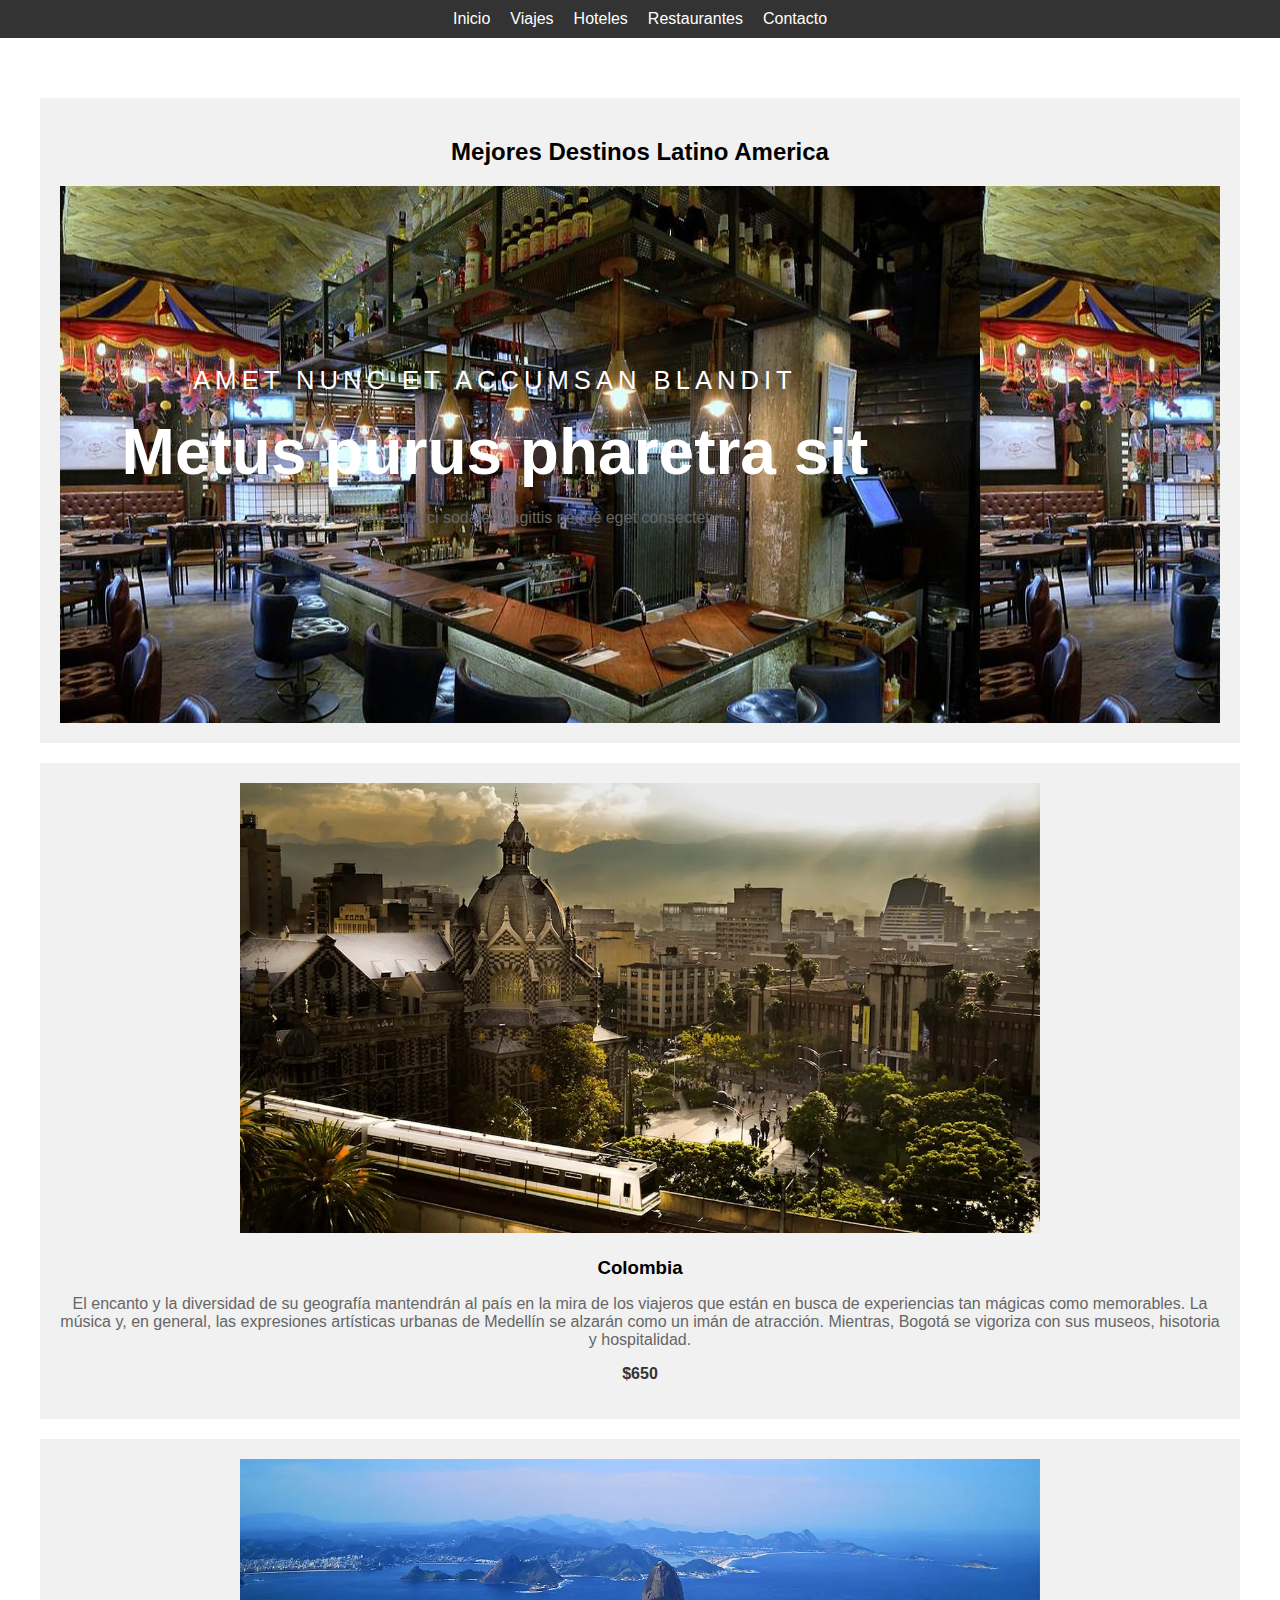
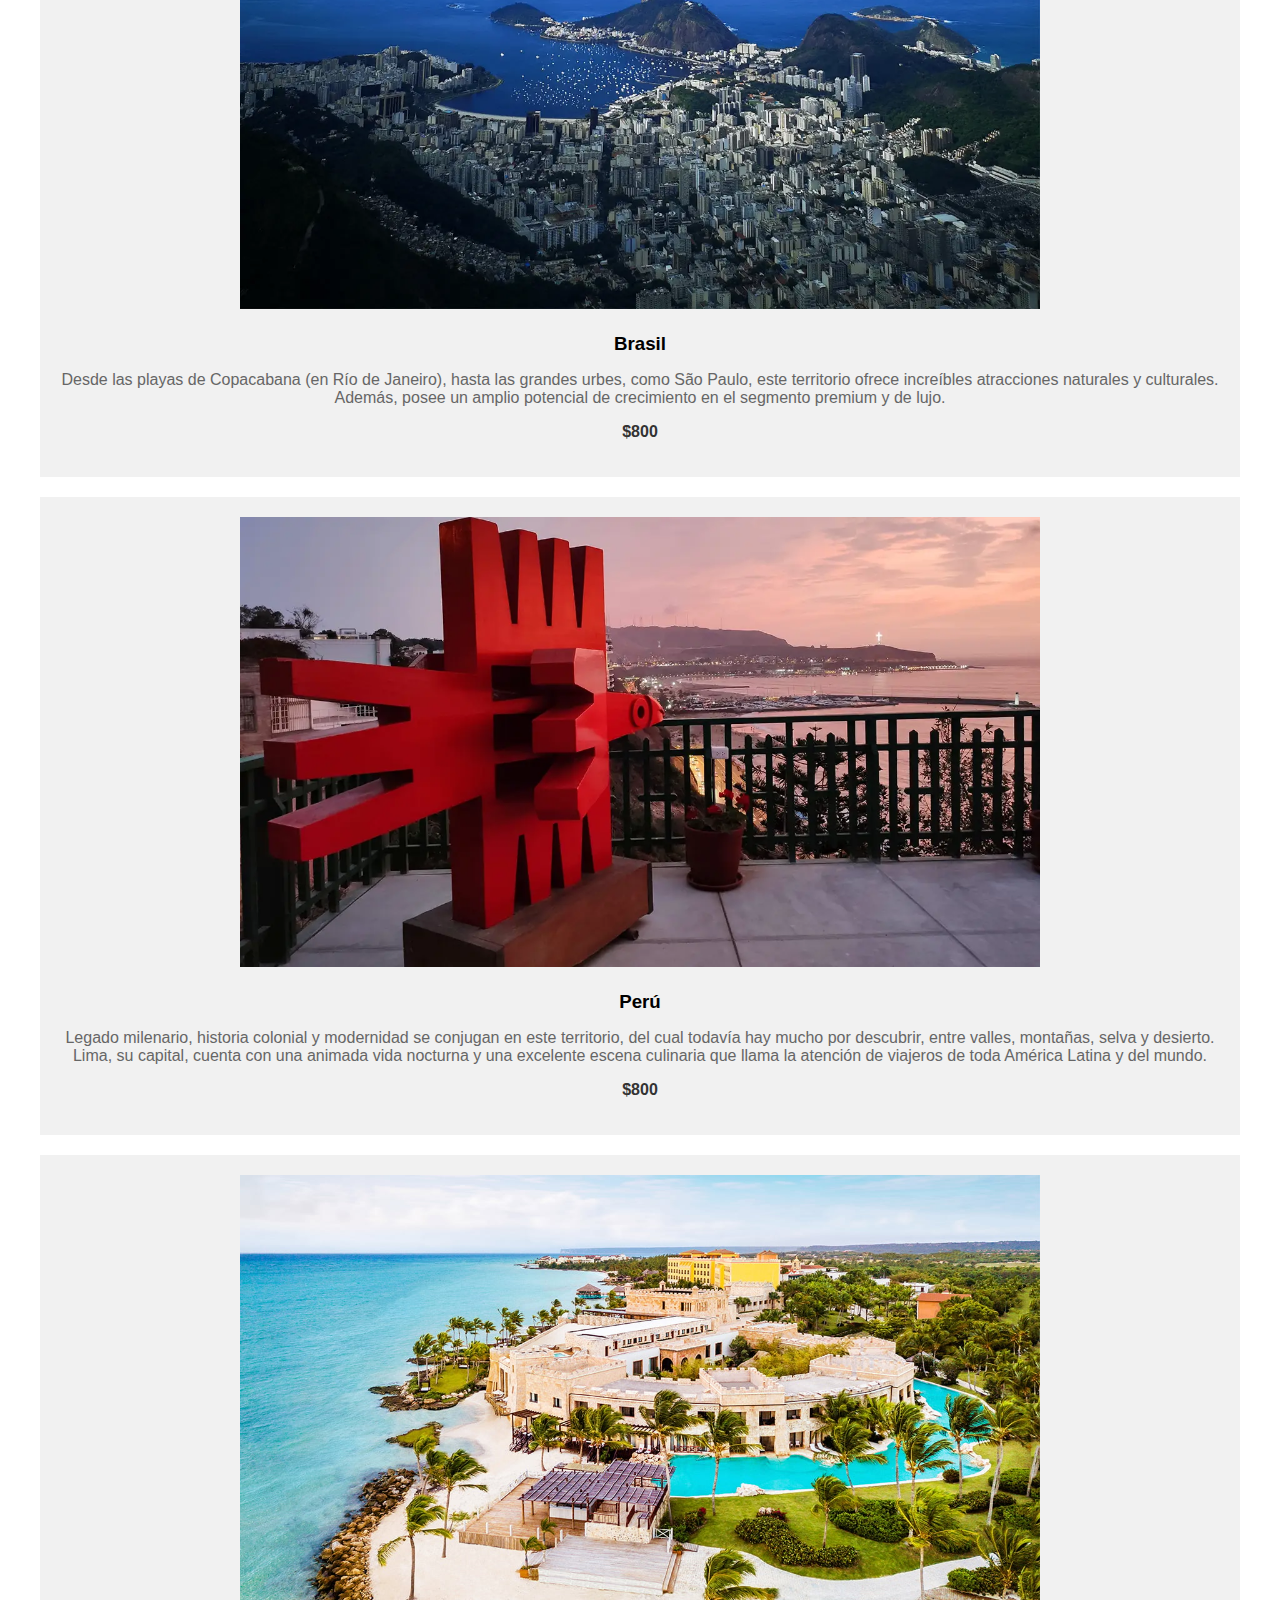
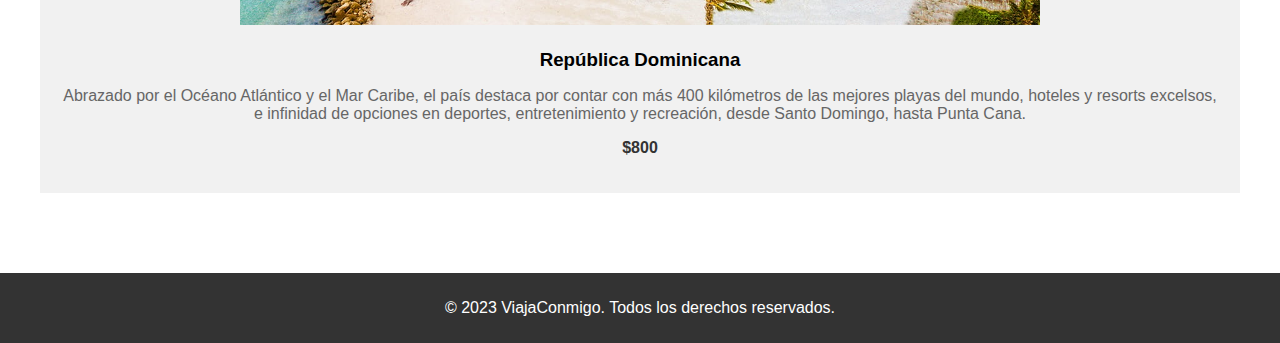
==== index.html @ 70993531 "proyecto" ====
<!DOCTYPE html>
<html lang="es">
<head>
    <meta charset="UTF-8">
    <meta name="viewport" content="width=device-width, initial-scale=1.0">
    <link rel="stylesheet" href="js/styles.css">
    <title>ViajaConmigo</title>
</head>
<body>
    <header>
        <nav>
            <ul>
                <li><a href="proyecto.html">Inicio</a></li>
                <li><a href="viajes.html">Viajes</a></li>
                <li><a href="hoteles.html">Hoteles</a></li>
                <li><a href="restaurantes.html">Restaurantes</a></li>
                <li><a href="contacto.html">Contacto</a></li>
                <!-- Puedes agregar más opciones según necesites -->
            </ul>
        </nav>
    </header>
    <main>
        
       
        <section id="viajes" class="travel-packages">
            
            <div class="travel-package">
                
                    <h2>Mejores Destinos Latino America</h2>
                  
                
                    <!-- <div id="thumbnails">
                        <img src="imagenes/brasil.webp" alt="Imagen 4" class="thumbnail" onclick="currentSlide(0)">
                        <img src="imagenes/peru.webp" alt="Imagen 5" class="thumbnail" onclick="currentSlide(1)">
                        <img src="imagenes/colombia.webp" alt="Imagen 6" class="thumbnail" onclick="currentSlide(2)">
                    </div>  -->

                    <div class="wrapper bgded overlay" style="background-image:url('imagenes/ACasadoPorco.jpg');">
                        <div id="pageintro" class="hoc clear"> 
                          
                          <article class="texto11">
                            <p class="texto12">Amet nunc et accumsan blandit</p>
                            <h3 class="heading" >Metus purus pharetra sit</h3>
                            <p class="texto12">Tempor praesent eu orci sodales sagittis neque eget consectetur</p>
                            <!-- <footer><a class="btn" href="#">Fringilla est pharetra</a></footer> -->
                          </article>
                          
                        </div>
                    </div>
            </div>
            <div class="travel-package">
                <img src="imagenes/colombia.webp" alt="Paquete de Viaje 2" height="534" width="800">
                <h3>Colombia</h3>
                <p>El encanto y la diversidad de su geografía mantendrán al país en la mira de los viajeros que están en busca de experiencias tan mágicas como memorables. La música y, en general, las expresiones artísticas urbanas de Medellín se alzarán como un imán de atracción. Mientras, Bogotá se vigoriza con sus museos, hisotoria y hospitalidad.</p>
                <p class="price">$650</p>
            </div>
            <div class="travel-package">
                <img src="imagenes/brasil.webp" alt="Paquete de Viaje 3" height="534" width="800">
                <h3>Brasil</h3>
                <p>Desde las playas de Copacabana (en Río de Janeiro), hasta las grandes urbes, como São Paulo, este territorio ofrece increíbles atracciones naturales y culturales. Además, posee un amplio potencial de crecimiento en el segmento premium y de lujo.</p>
                <p class="price">$800</p>
            </div>
            <div class="travel-package">
                <img src="imagenes/peru.webp" alt="Paquete de Viaje 4" height="534" width="800">
                <h3>Perú</h3>
                <p>Legado milenario, historia colonial y modernidad se conjugan en este territorio, del cual todavía hay mucho por descubrir, entre valles, montañas, selva y desierto. Lima, su capital, cuenta con una animada vida nocturna y una excelente escena culinaria que llama la atención de viajeros de toda América Latina y del mundo.</p>
                <p class="price">$800</p>
            </div>
            <div class="travel-package">
                <img src="imagenes/republica dominicana.jpg" alt="Paquete de Viaje 5" height="534" width="800">
                <h3>República Dominicana</h3>
                <p>Abrazado por el Océano Atlántico y el Mar Caribe, el país destaca por contar con más 400 kilómetros de las mejores playas del mundo, hoteles y resorts excelsos, e infinidad de opciones en deportes, entretenimiento y recreación, desde Santo Domingo, hasta Punta Cana.</p>
                <p class="price">$800</p>
            </div>
            <!-- Agrega más paquetes de viaje según sea necesario -->
        </section>
        <!-- Agrega más secciones según las necesidades de tu página -->
    </main>
    <footer>
        <p>&copy; 2023 ViajaConmigo. Todos los derechos reservados.</p>
    </footer>

    <script src="script.js"></script>
    <script src="js/script2xd.js"></script>
</body>
</html>
---- js/styles.css ----
/* Estilos generales */
body {
    font-family: Arial, sans-serif;
    margin: 0;
    padding: 0;
}

/* .imagen {

    height: 10px;
    width: 10px;
} */


#pageintro{padding:180px 0;}

#pageintro article{display:block; max-width:75%;}
#pageintro .heading{margin-bottom:20px; font-size:4rem;}
#pageintro p:first-of-type{margin:0 0 20px 0; text-transform:uppercase; font-size:1.6rem; letter-spacing:5px; color: white;}
#pageintro footer{margin-top:50px;}

.heading{
    color: white
}

.texto13{
    color: white
}


#slideshow{
    padding: 180px 0;
    padding: 5px;
    box-sizing: border-box;
}

.texto{
    font-size: 18px;;
    text-shadow: 1px 1px 2px rgba(0, 0, 0, 0.2);
    text-align: center;

    display: flex;
    flex-direction: column;
    max-width: 1000px;
    margin: 0 auto;
}

.contactoss{
    font-size: 18px;;
    text-shadow: 1px 1px 2px rgba(0, 0, 0, 0.2);
    text-align: center;

    display: flex;
    max-width: 1200px;
    margin: 0 auto;
}

.image-container {
    display: inline-block;
    width: 33.1%;
    padding: 5px;
    box-sizing: border-box;
}
header {
    background-color: #f1f1f1;
    padding: 20px;
}

nav ul {
    display: flex;
    list-style-type: none;
    margin: 0;
    padding: 0;
}

nav li {
    margin-right: 20px;
}

nav a {
    color: #333;
    text-decoration: none;
}

main {
    padding: 20px;
}

.promo {
    background-color: #007BFF;
    color: #fff;
    padding: 20px;
    text-align: center;
}

.products {
    display: grid;
    grid-template-columns: repeat(auto-fit, minmax(300px, 1fr));
    gap: 20px;
    margin-top: 40px;
}

.product {
    background-color: #f1f1f1;
    padding: 20px;
    transition: transform 0.3s ease;
}

.product:hover {
    transform: translateY(-10px);
}

.price {
    color: #333;
    font-weight: bold;
}

footer {
    background-color: #f1f1f1;
    padding: 20px;
    text-align: center;
}

.discounts,
.today-only,
.region-search {
    margin-top: 40px;
}

.discount {
    display: flex;
    justify-content: space-between;
    align-items: center;
    background-color: #f1f1f1;
    padding: 15px;
    margin-bottom: 10px;
}

.discount p {
    margin: 0;
}

/* Agregando estilos específicos para la sección de Viajes */
.travel-packages {
    padding: 20px;
}

.travel-packages h2 {
    text-align: center;
}

.travel-package {
    background-color: #f1f1f1;
    padding: 20px;
    margin-bottom: 20px;
    transition: transform 0.3s ease;
    text-align: center;

}

.travel-package:hover {
    transform: translateY(-10px);
}

.travel-package img {
    max-width: 100%;
    height: auto;
    margin-bottom: 10px;
    
}

.travel-package h3 {
    margin: 10px 0;
}

.travel-package p {
    color: #666;
}

.travel-package .price {
    color: #333;
    font-weight: bold;
}

/* Estilos específicos para la sección de Hoteles */
.hotels {
    padding: 20px;
}

.hotels h2 {
    text-align: center;
}

.hotel {
    background-color: #f1f1f1;
    padding: 20px;
    margin-bottom: 20px;
    transition: transform 0.3s ease;
    text-align: center;

}

.hotel:hover {
    transform: translateY(-10px);
}

.hotel img {
    max-width: 100%;
    height: auto;
    margin-bottom: 10px;
}

.hotel h3 {
    margin: 10px 0;
}

.hotel p {
    color: #666;
}

.hotel .price {
    color: #333;
    font-weight: bold;
}

/* Estilos para sección uno */
.section-one {
    background-color: #f0f0f0;
    color: #333;
    text-align: center;
    padding: 50px 20px;
}

/* Estilos para sección dos */
.section-two {
    background-color: #fff;
    color: #444;
    text-align: center;
    padding: 50px 20px;
}

/* Estilos para sección tres */
.section-three {
    background-color: #f9f9f9;
    color: #222;
    text-align: center;
    padding: 50px 20px;
}

/* Estilos para sección cuatro */
.section-four {
    background-color: #fefefe;
    color: #555;
    text-align: center;
    padding: 50px 20px;
}

/* Estilos para sección cinco */
.section-five {
    background-color: #f8f8f8;
    color: #333;
    text-align: center;
    padding: 50px 20px;
}

/* Estilos para sección seis */
.section-six {
    background-color: #fff;
    color: #444;
    text-align: center;
    padding: 50px 20px;
}

/* Estilos generales */
body {
    font-family: Arial, sans-serif;
    margin: 0;
    padding: 0;
}

header {
    background-color: #333;
    color: #fff;
    padding: 10px 20px;
}

nav ul {
    display: flex;
    list-style-type: none;
    margin: 0;
    padding: 0;
    justify-content: center;
}

nav li {
    margin: 0 10px;
}

nav a {
    color: #fff;
    text-decoration: none;
}

main {
    margin: 20px 0;
}

footer {
    background-color: #333;
    color: #fff;
    text-align: center;
    padding: 10px 20px;
}

/* Estilos para la sección de Contacto */
.contact {
    background-color: #f5f5f5;
    color: #333;
    text-align: center;
    padding: 50px 20px;
}

.contact h2 {
    margin-bottom: 20px;
}

.contact form {
    display: flex;
    flex-direction: column;
    max-width: 400px;
    margin: 0 auto;
}

.contact label {
    margin-bottom: 5px;
}

.contact input[type="text"],
.contact input[type="email"],
.contact textarea {
    width: 100%;
    padding: 8px;
    margin-bottom: 10px;
    border: 1px solid #ccc;
    border-radius: 4px;
}

.contact textarea {
    height: 150px;
}

.contact input[type="submit"] {
    background-color: #333;
    color: #fff;
    border: none;
    padding: 10px;
    cursor: pointer;
    border-radius: 4px;
}

.contact input[type="submit"]:hover {
    background-color: #555;
}
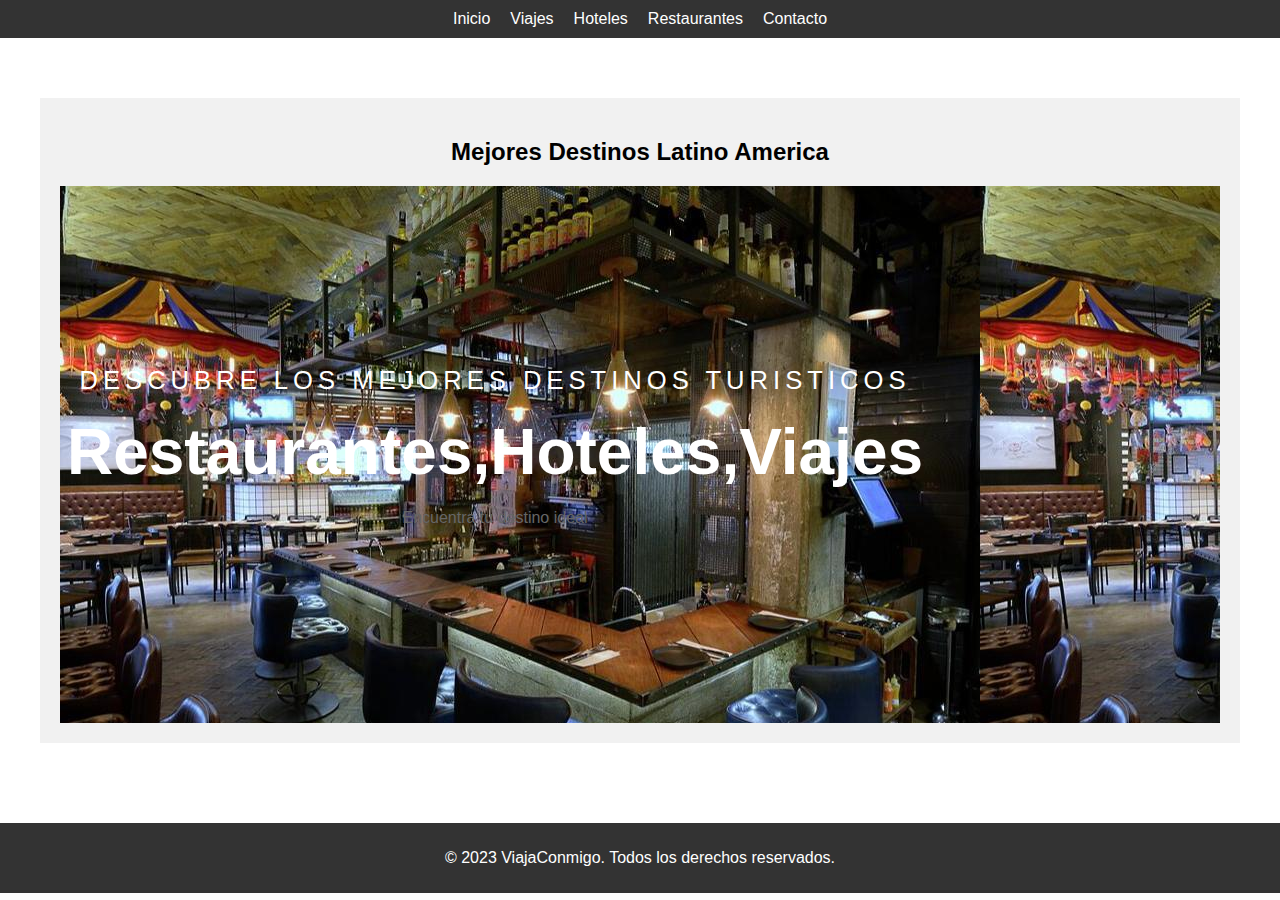
==== commit 17b52fbf: "proyecto" ====
--- a/index.html
+++ b/index.html
@@ -20,6 +20,11 @@
         </nav>
     </header>
     <main>
+
+        <!-- NELSON DANIEL GARCIA COPA
+        FERNANDO MARUPA ARNEZ
+        LUIS RAMIREZ VISCARRA -->
+
         
        
         <section id="viajes" class="travel-packages">
@@ -39,40 +44,16 @@
                         <div id="pageintro" class="hoc clear"> 
                           
                           <article class="texto11">
-                            <p class="texto12">Amet nunc et accumsan blandit</p>
-                            <h3 class="heading" >Metus purus pharetra sit</h3>
-                            <p class="texto12">Tempor praesent eu orci sodales sagittis neque eget consectetur</p>
+                            <p class="texto12">Descubre los mejores destinos turisticos</p>
+                            <h3 class="heading" >Restaurantes,Hoteles,Viajes</h3>
+                            <p class="texto12">Encuentra tu destino ideal</p>
                             <!-- <footer><a class="btn" href="#">Fringilla est pharetra</a></footer> -->
                           </article>
                           
                         </div>
                     </div>
             </div>
-            <div class="travel-package">
-                <img src="imagenes/colombia.webp" alt="Paquete de Viaje 2" height="534" width="800">
-                <h3>Colombia</h3>
-                <p>El encanto y la diversidad de su geografía mantendrán al país en la mira de los viajeros que están en busca de experiencias tan mágicas como memorables. La música y, en general, las expresiones artísticas urbanas de Medellín se alzarán como un imán de atracción. Mientras, Bogotá se vigoriza con sus museos, hisotoria y hospitalidad.</p>
-                <p class="price">$650</p>
-            </div>
-            <div class="travel-package">
-                <img src="imagenes/brasil.webp" alt="Paquete de Viaje 3" height="534" width="800">
-                <h3>Brasil</h3>
-                <p>Desde las playas de Copacabana (en Río de Janeiro), hasta las grandes urbes, como São Paulo, este territorio ofrece increíbles atracciones naturales y culturales. Además, posee un amplio potencial de crecimiento en el segmento premium y de lujo.</p>
-                <p class="price">$800</p>
-            </div>
-            <div class="travel-package">
-                <img src="imagenes/peru.webp" alt="Paquete de Viaje 4" height="534" width="800">
-                <h3>Perú</h3>
-                <p>Legado milenario, historia colonial y modernidad se conjugan en este territorio, del cual todavía hay mucho por descubrir, entre valles, montañas, selva y desierto. Lima, su capital, cuenta con una animada vida nocturna y una excelente escena culinaria que llama la atención de viajeros de toda América Latina y del mundo.</p>
-                <p class="price">$800</p>
-            </div>
-            <div class="travel-package">
-                <img src="imagenes/republica dominicana.jpg" alt="Paquete de Viaje 5" height="534" width="800">
-                <h3>República Dominicana</h3>
-                <p>Abrazado por el Océano Atlántico y el Mar Caribe, el país destaca por contar con más 400 kilómetros de las mejores playas del mundo, hoteles y resorts excelsos, e infinidad de opciones en deportes, entretenimiento y recreación, desde Santo Domingo, hasta Punta Cana.</p>
-                <p class="price">$800</p>
-            </div>
-            <!-- Agrega más paquetes de viaje según sea necesario -->
+         
         </section>
         <!-- Agrega más secciones según las necesidades de tu página -->
     </main>
